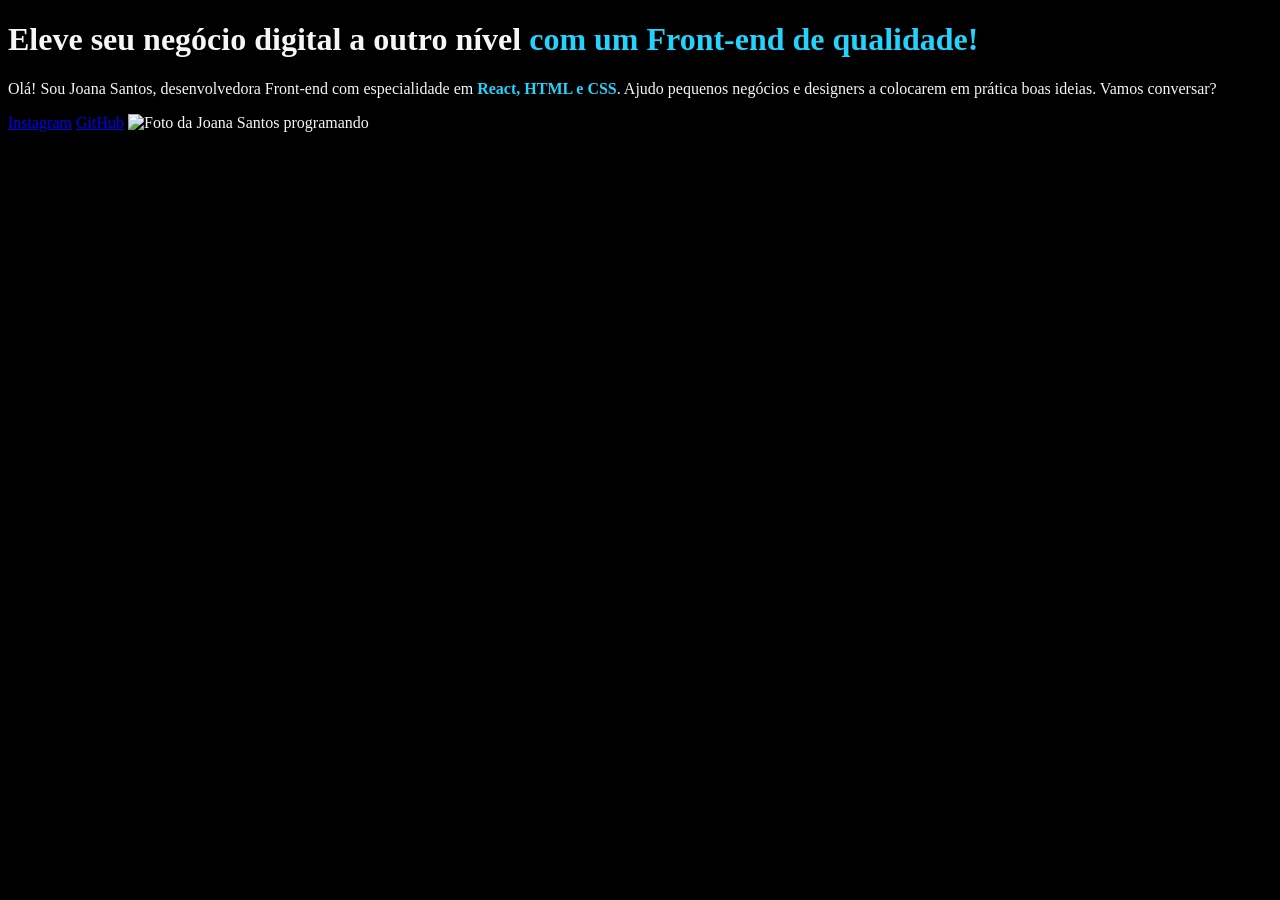
==== Portifolio/index.html @ 1c717c7a "01.02 - Preparando o ambiente" ====
<!DOCTYPE html>
<html lang="pt-br">

<head>
    <meta charset="UTF-8">
    <meta http-equiv="X-UA-Compatible" content="IE=edge">
    <meta name="viewport" content="width=device-width, initial-scale=1.0">
    <title>Portfólio</title>
    <link rel="stylesheet" href="style.css">
</head>

<body>
    <header></header>
    <main>
        <h1>
            Eleve seu negócio digital a outro nível <strong>com um Front-end de qualidade!</strong>
        </h1>
        <p>Olá! Sou Joana Santos, desenvolvedora
            Front-end com especialidade em <strong>React, HTML e CSS</strong>. Ajudo pequenos negócios e designers a
            colocarem em prática boas ideias. Vamos conversar?</p>
        <a href="https://instagram.com/rafaballerini">Instagram</a>
        <a href="https://github.com/guilhermeonrails">GitHub</a>
        <img src="imagem.png" alt="Foto da Joana Santos programando">
    </main>
    <footer></footer>
</body>

</html>
---- Portifolio/style.css ----
body {
    background-color: #000000;
    color: #F6F6F6;
}

strong {
    color: #22D4FD;
}
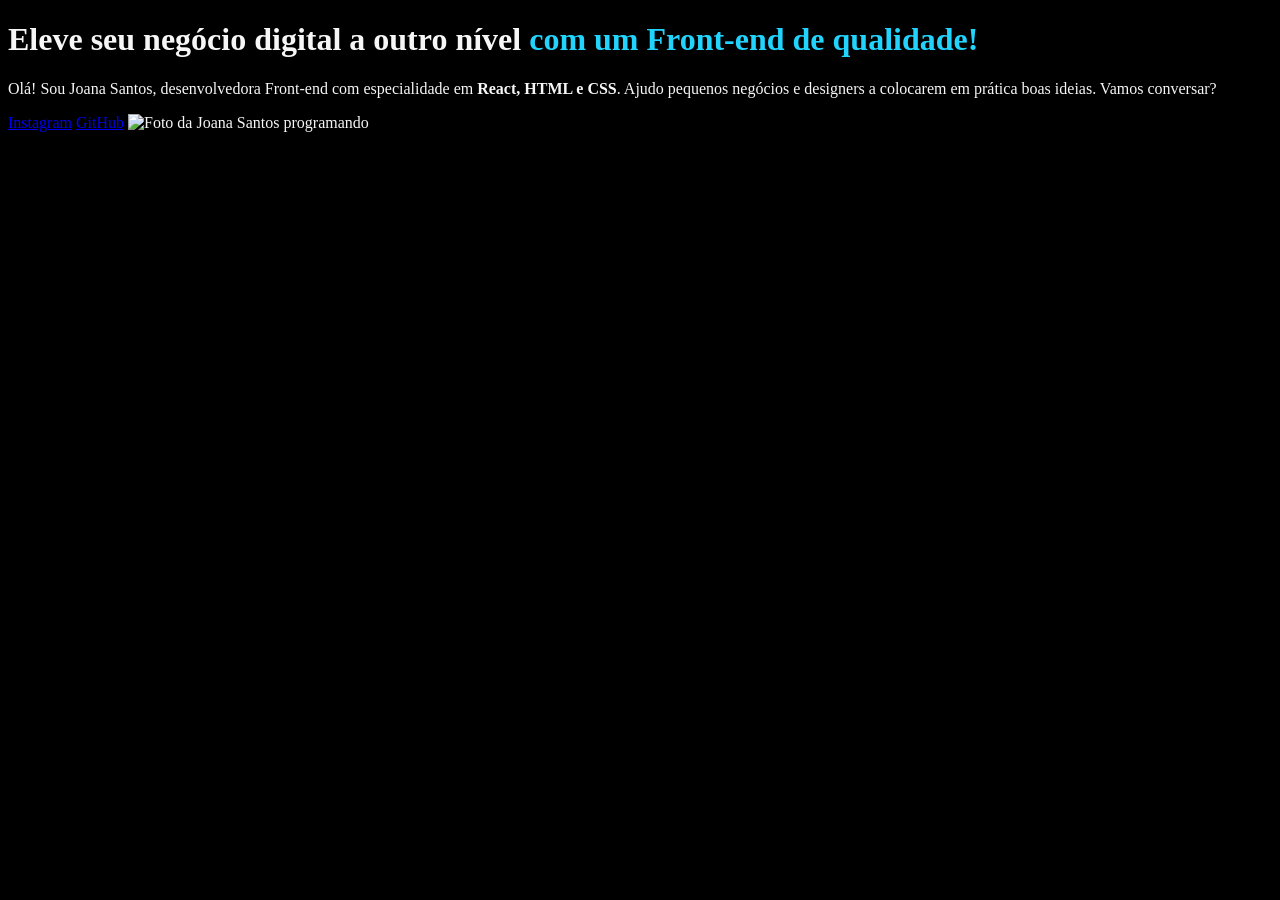
==== commit edec2a52: "01.03 - Classes no CSS" ====
--- a/Portifolio/index.html
+++ b/Portifolio/index.html
@@ -13,7 +13,8 @@
     <header></header>
     <main>
         <h1>
-            Eleve seu negócio digital a outro nível <strong>com um Front-end de qualidade!</strong>
+            Eleve seu negócio digital a outro nível <strong class="titulo-destaque">com um Front-end de
+                qualidade!</strong>
         </h1>
         <p>Olá! Sou Joana Santos, desenvolvedora
             Front-end com especialidade em <strong>React, HTML e CSS</strong>. Ajudo pequenos negócios e designers a
--- a/Portifolio/style.css
+++ b/Portifolio/style.css
@@ -3,6 +3,6 @@
     color: #F6F6F6;
 }
 
-strong {
+.titulo-destaque {
     color: #22D4FD;
 }
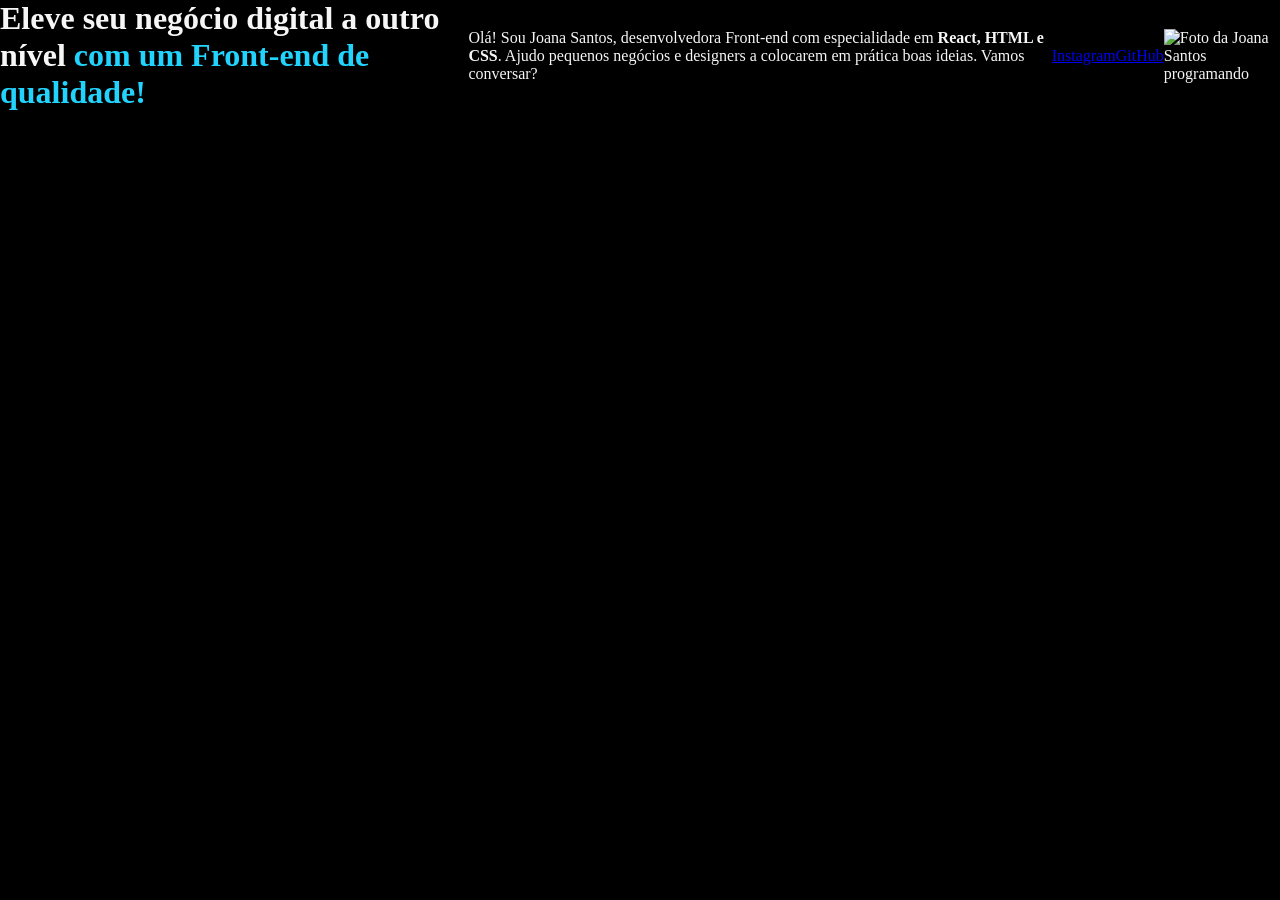
==== commit 7b965e22: "02.05 - Flexbox" ====
--- a/Portifolio/index.html
+++ b/Portifolio/index.html
@@ -11,7 +11,7 @@
 
 <body>
     <header></header>
-    <main>
+    <main class="apresentacao">
         <h1>
             Eleve seu negócio digital a outro nível <strong class="titulo-destaque">com um Front-end de
                 qualidade!</strong>
--- a/Portifolio/style.css
+++ b/Portifolio/style.css
@@ -1,4 +1,11 @@
+* {
+    margin: 0;
+    padding: 0;
+}
+
 body {
+    height: 100vh;
+    box-sizing: border-box;
     background-color: #000000;
     color: #F6F6F6;
 }
@@ -6,3 +13,8 @@
 .titulo-destaque {
     color: #22D4FD;
 }
+
+.apresentacao {
+    display: flex;
+    align-items: center;
+}
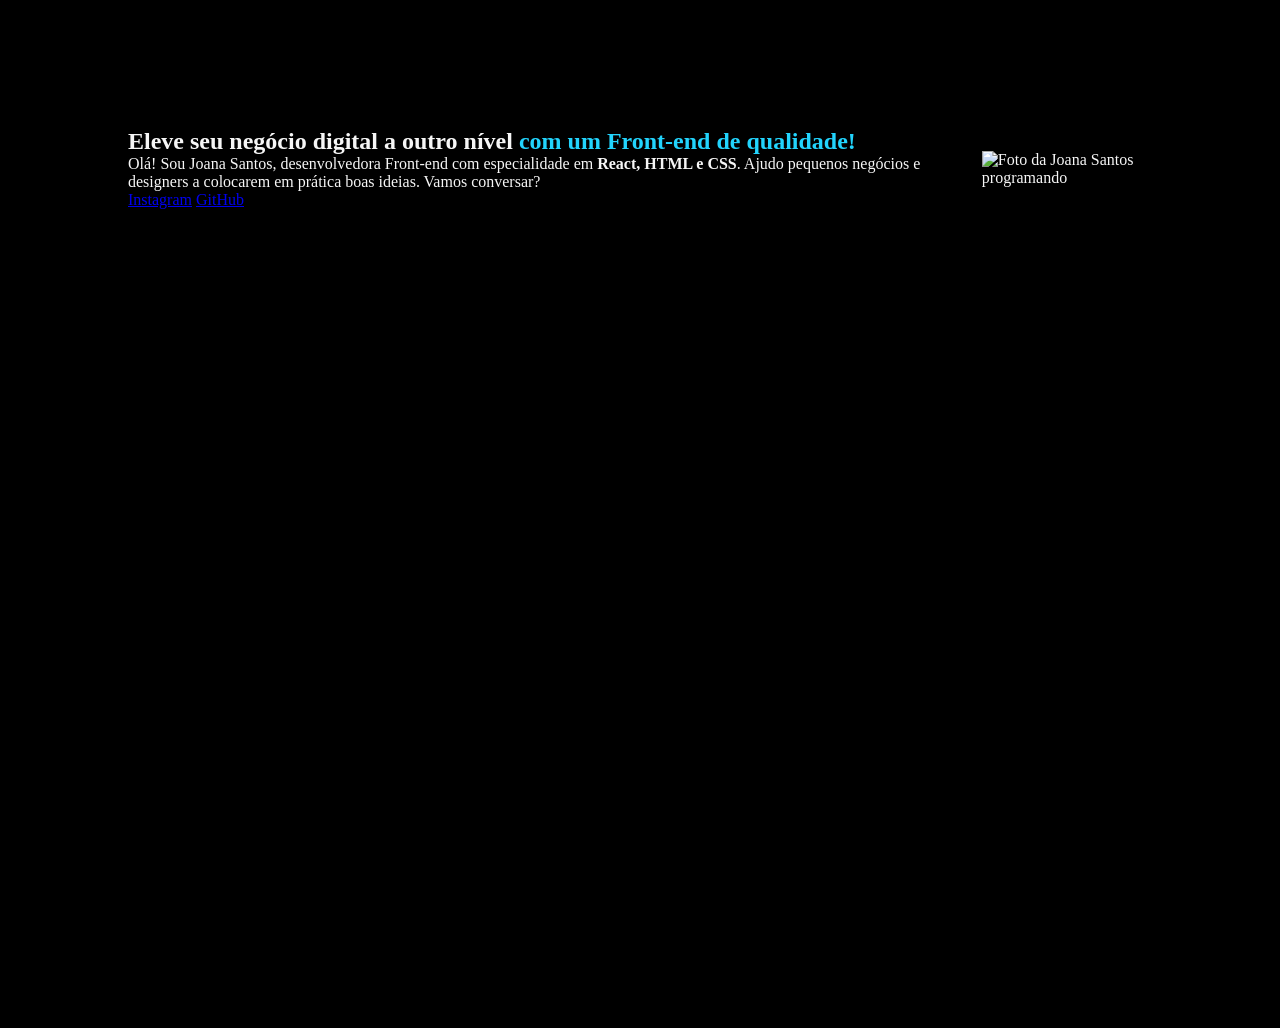
==== commit 32ba20e6: "03.02 - Alinhando o conteúdo" ====
--- a/Portifolio/index.html
+++ b/Portifolio/index.html
@@ -12,18 +12,21 @@
 <body>
     <header></header>
     <main class="apresentacao">
-        <h1>
-            Eleve seu negócio digital a outro nível <strong class="titulo-destaque">com um Front-end de
+        <section>
+            <h1>
+                Eleve seu negócio digital a outro nível <strong class="titulo-destaque">com um Front-end de
                 qualidade!</strong>
-        </h1>
-        <p>Olá! Sou Joana Santos, desenvolvedora
-            Front-end com especialidade em <strong>React, HTML e CSS</strong>. Ajudo pequenos negócios e designers a
-            colocarem em prática boas ideias. Vamos conversar?</p>
-        <a href="https://instagram.com/rafaballerini">Instagram</a>
-        <a href="https://github.com/guilhermeonrails">GitHub</a>
+            </h1>
+            <p>
+                Olá! Sou Joana Santos, desenvolvedora Front-end com especialidade em <strong>React, HTML e CSS</strong>.
+                Ajudo pequenos negócios e designers a colocarem em prática boas ideias. Vamos conversar?
+            </p>
+            <a href="https://instagram.com/rafaballerini">Instagram</a>
+            <a href="https://github.com/guilhermeonrails">GitHub</a>
+        </section>
         <img src="imagem.png" alt="Foto da Joana Santos programando">
     </main>
     <footer></footer>
 </body>
 
-</html>
+</html>
--- a/Portifolio/style.css
+++ b/Portifolio/style.css
@@ -15,6 +15,8 @@
 }
 
 .apresentacao {
+    margin: 10%;
     display: flex;
     align-items: center;
+    justify-content: space-between;
 }
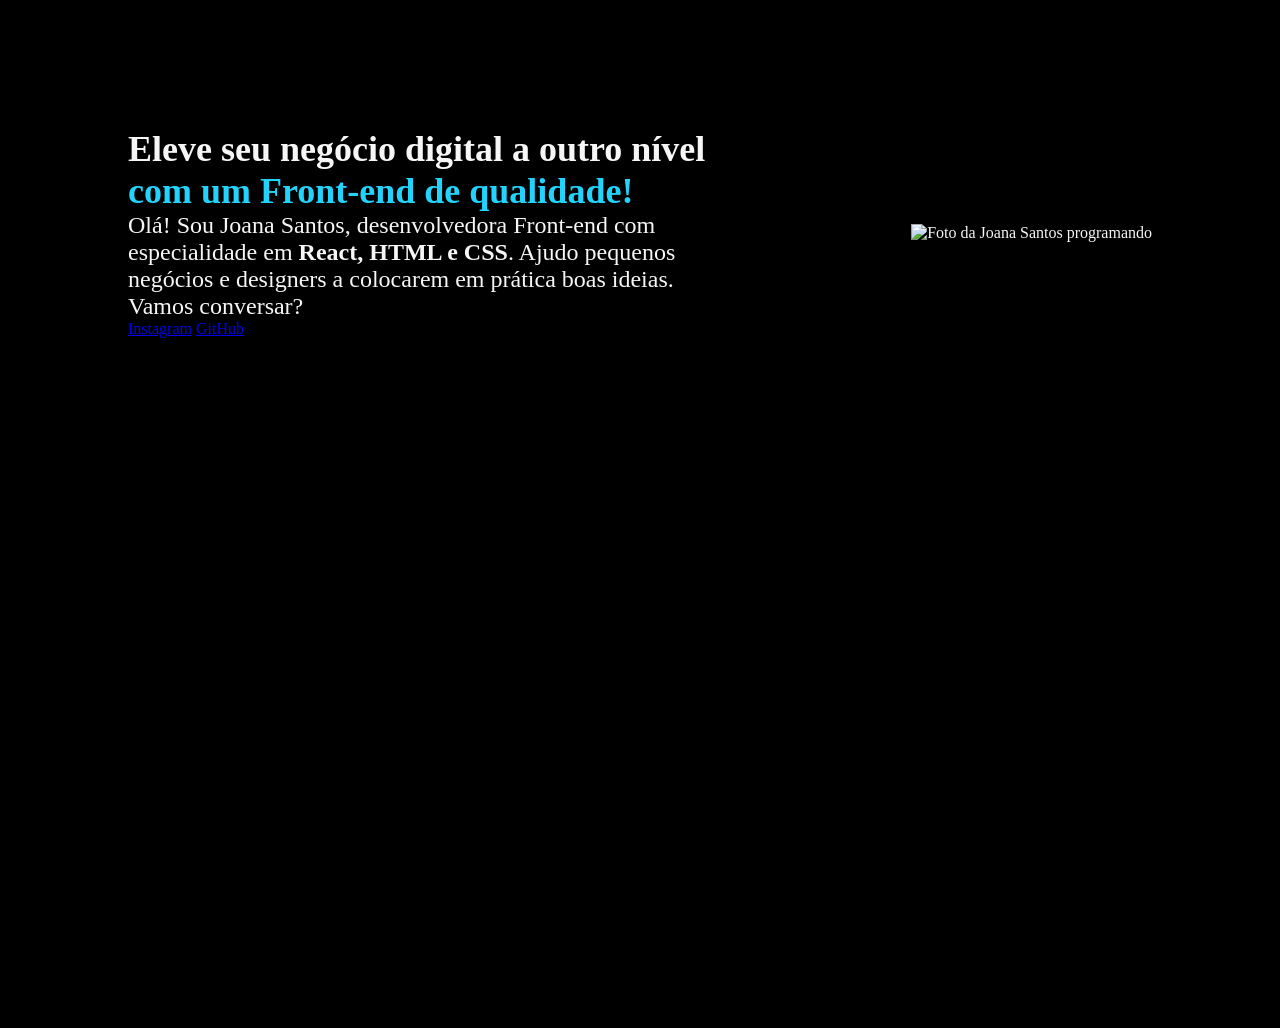
==== commit 3ec3cc58: "03.05 - Estilizando o texto" ====
--- a/Portifolio/index.html
+++ b/Portifolio/index.html
@@ -12,12 +12,12 @@
 <body>
     <header></header>
     <main class="apresentacao">
-        <section>
-            <h1>
+        <section class="apresentacao__conteudo">
+            <h1 class="apresentacao__conteudo__titulo">
                 Eleve seu negócio digital a outro nível <strong class="titulo-destaque">com um Front-end de
                 qualidade!</strong>
             </h1>
-            <p>
+            <p class="apresentacao__conteudo__texto">
                 Olá! Sou Joana Santos, desenvolvedora Front-end com especialidade em <strong>React, HTML e CSS</strong>.
                 Ajudo pequenos negócios e designers a colocarem em prática boas ideias. Vamos conversar?
             </p>
--- a/Portifolio/style.css
+++ b/Portifolio/style.css
@@ -20,3 +20,15 @@
     align-items: center;
     justify-content: space-between;
 }
+
+.apresentacao__conteudo {
+    width: 615px;
+}
+
+.apresentacao__conteudo__titulo {
+    font-size: 36px;
+}
+
+.apresentacao__conteudo__texto {
+    font-size: 24px;
+}
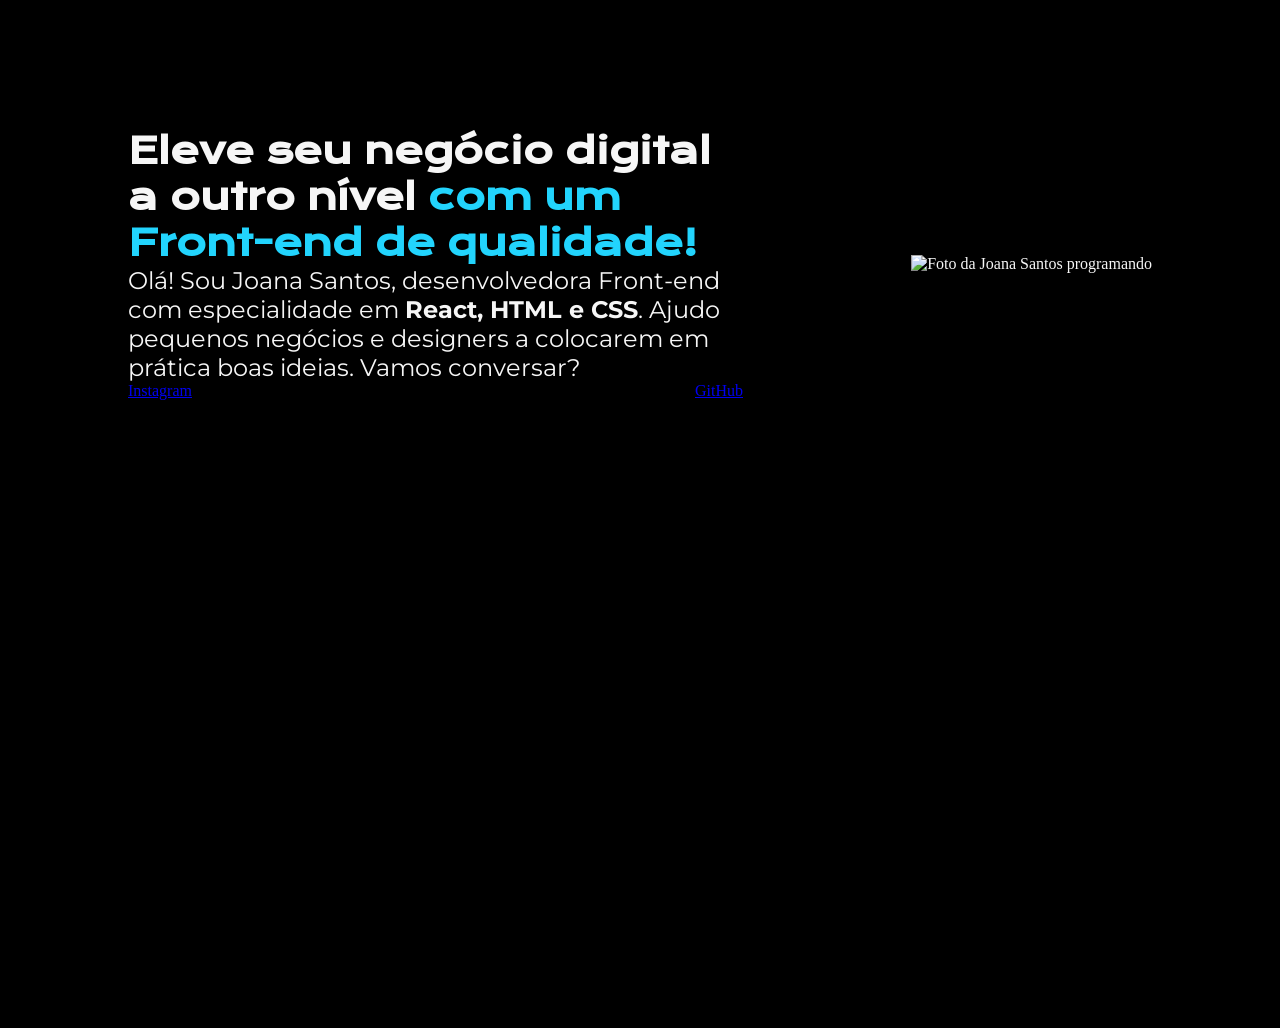
==== commit f4d92a3a: "04.02 - Posicionando os botões" ====
--- a/Portifolio/index.html
+++ b/Portifolio/index.html
@@ -21,8 +21,10 @@
                 Olá! Sou Joana Santos, desenvolvedora Front-end com especialidade em <strong>React, HTML e CSS</strong>.
                 Ajudo pequenos negócios e designers a colocarem em prática boas ideias. Vamos conversar?
             </p>
-            <a href="https://instagram.com/rafaballerini">Instagram</a>
-            <a href="https://github.com/guilhermeonrails">GitHub</a>
+            <div class="apresentacao__links">
+                <a href="https://instagram.com/rafaballerini">Instagram</a>
+                <a href="https://github.com/guilhermeonrails">GitHub</a>
+            </div>
         </section>
         <img src="imagem.png" alt="Foto da Joana Santos programando">
     </main>
--- a/Portifolio/style.css
+++ b/Portifolio/style.css
@@ -1,3 +1,5 @@
+@import url('https://fonts.googleapis.com/css2?family=Krona+One&family=Montserrat&display=swap');
+
 * {
     margin: 0;
     padding: 0;
@@ -27,8 +29,16 @@
 
 .apresentacao__conteudo__titulo {
     font-size: 36px;
+    font-family: 'Krona One', sans-serif;
 }
 
 .apresentacao__conteudo__texto {
     font-size: 24px;
+    font-family: 'Montserrat', sans-serif;
 }
+
+.apresentacao__links {
+    display: flex;
+    align-items: center;
+    justify-content: space-between;
+}
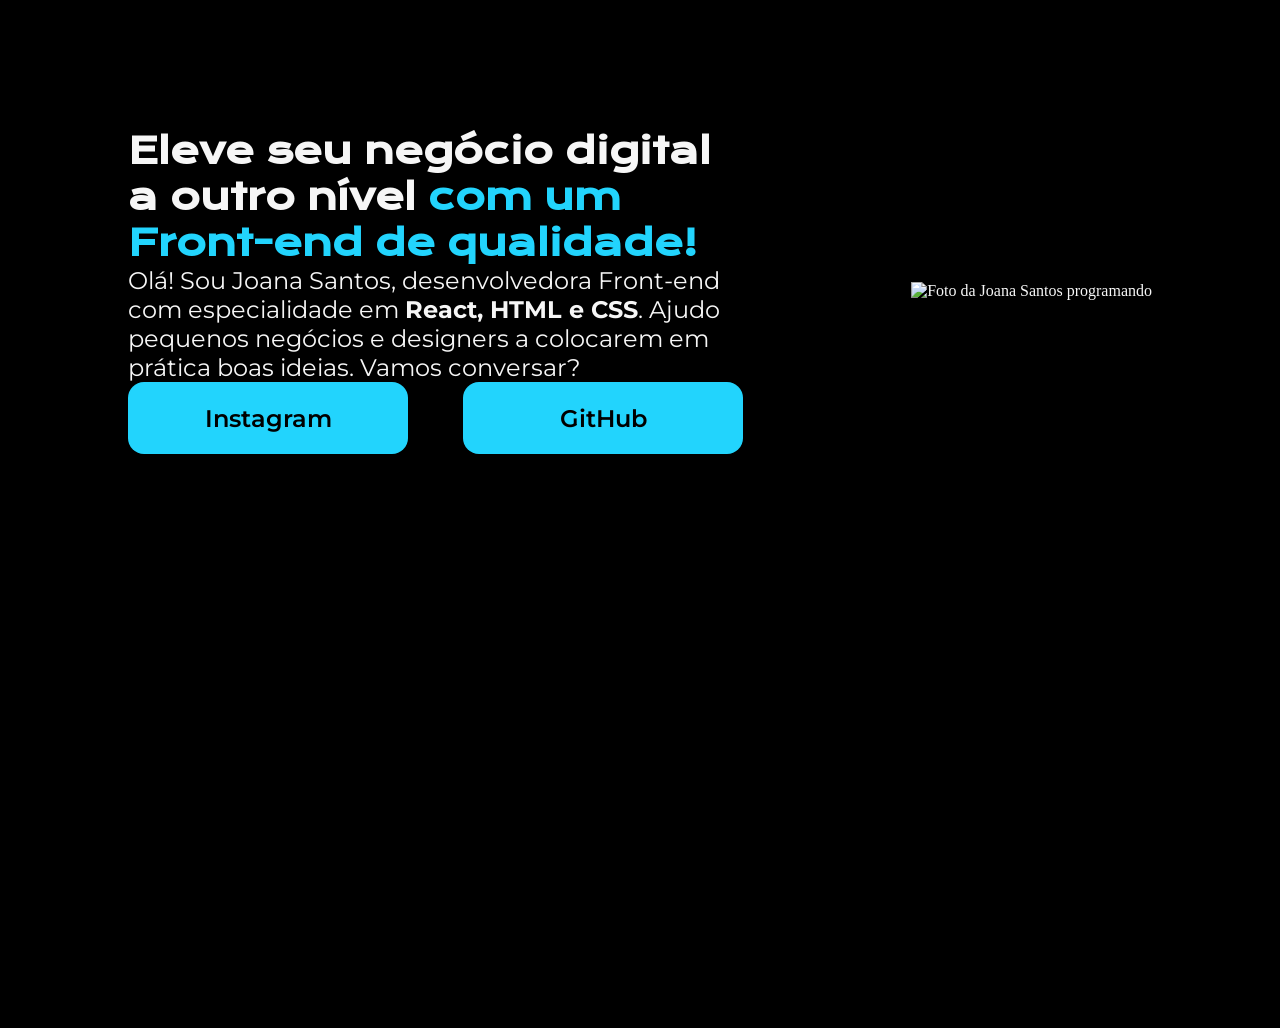
==== commit 4940156e: "04.04 - Estilizando os botões" ====
--- a/Portifolio/index.html
+++ b/Portifolio/index.html
@@ -15,15 +15,15 @@
         <section class="apresentacao__conteudo">
             <h1 class="apresentacao__conteudo__titulo">
                 Eleve seu negócio digital a outro nível <strong class="titulo-destaque">com um Front-end de
-                qualidade!</strong>
+                    qualidade!</strong>
             </h1>
             <p class="apresentacao__conteudo__texto">
                 Olá! Sou Joana Santos, desenvolvedora Front-end com especialidade em <strong>React, HTML e CSS</strong>.
                 Ajudo pequenos negócios e designers a colocarem em prática boas ideias. Vamos conversar?
             </p>
             <div class="apresentacao__links">
-                <a href="https://instagram.com/rafaballerini">Instagram</a>
-                <a href="https://github.com/guilhermeonrails">GitHub</a>
+                <a class="apresentacao__links__link" href="https://instagram.com/rafaballerini">Instagram</a>
+                <a class="apresentacao__links__link" href="https://github.com/guilhermeonrails">GitHub</a>
             </div>
         </section>
         <img src="imagem.png" alt="Foto da Joana Santos programando">
@@ -31,4 +31,4 @@
     <footer></footer>
 </body>
 
-</html>+</html>
--- a/Portifolio/style.css
+++ b/Portifolio/style.css
@@ -1,4 +1,4 @@
-@import url('https://fonts.googleapis.com/css2?family=Krona+One&family=Montserrat&display=swap');
+@import url('https://fonts.googleapis.com/css2?family=Krona+One&family=Montserrat:wght@400;600&display=swap');
 
 * {
     margin: 0;
@@ -39,6 +39,18 @@
 
 .apresentacao__links {
     display: flex;
-    align-items: center;
     justify-content: space-between;
 }
+
+.apresentacao__links__link {
+    background-color: #22D4FD;
+    width: 280px;
+    text-align: center;
+    border-radius: 16px;
+    font-size: 24px;
+    font-weight: 600;
+    padding: 21.5px 0;
+    text-decoration: none;
+    color: #000000;
+    font-family: 'Montserrat', sans-serif;
+}
